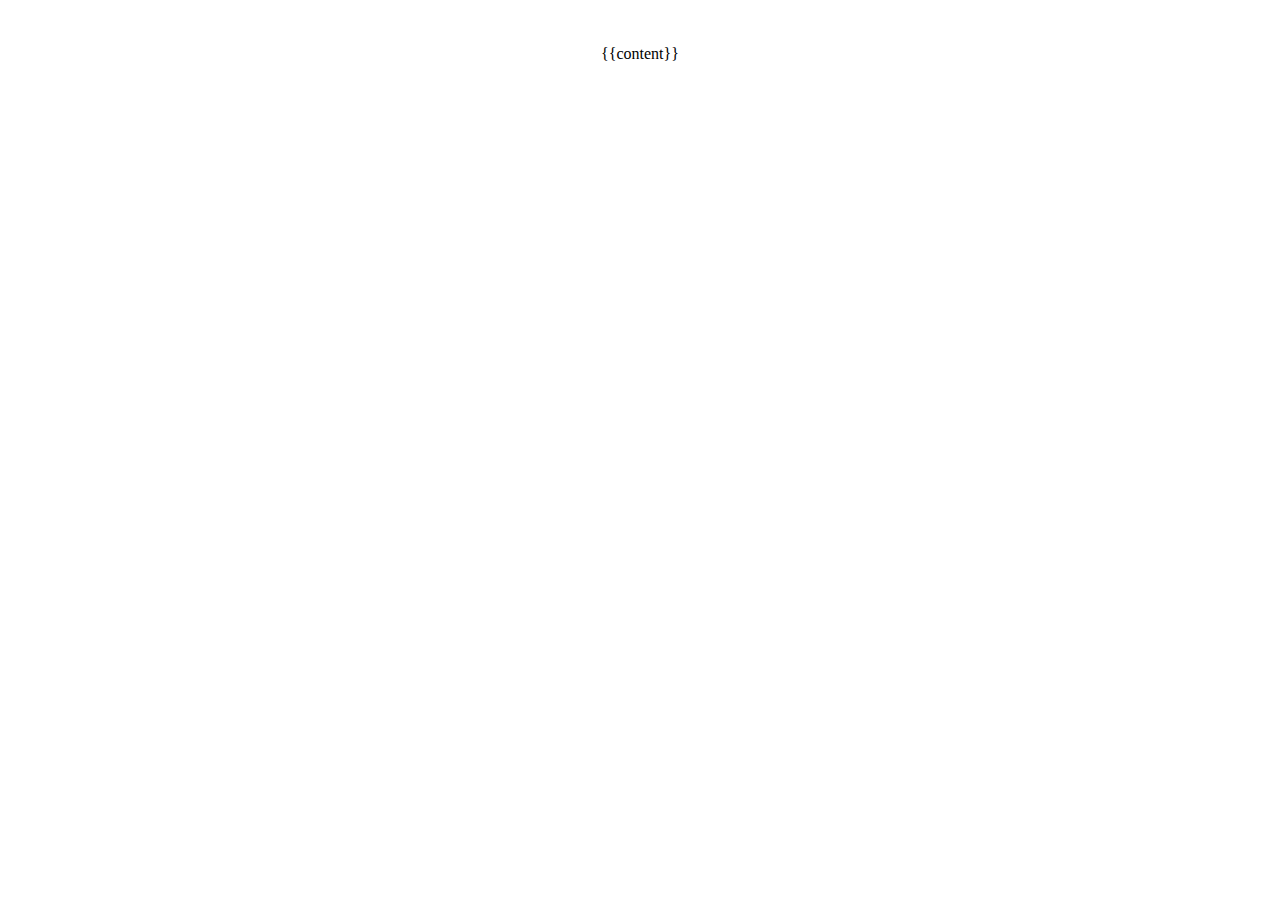
==== templates/dashboard/template.html @ 481a746a "Init commit" ====
<!doctype html>
<html>
	<head>
		<meta charset="utf-8">
		<meta http-equiv='X-UA-Compatible' content='IE=edge' />
		<meta name='viewport' content='width=device-width, initial-scale=1' />
		<title>GitHub Markdown CSS demo</title>
		<link rel="stylesheet" href="styles/github-markdown-light.min.css">
		<style>
			body {
				box-sizing: border-box;
				min-width: 200px;
				max-width: 980px;
				margin: 0 auto;
				padding: 45px;
				text-align: center;
			}
			table {
				margin: 0 auto;
			}
		</style>
	</head>
	<body>
		<article class="markdown-body">
			{{content}}
		</article>
	</body>
</html>
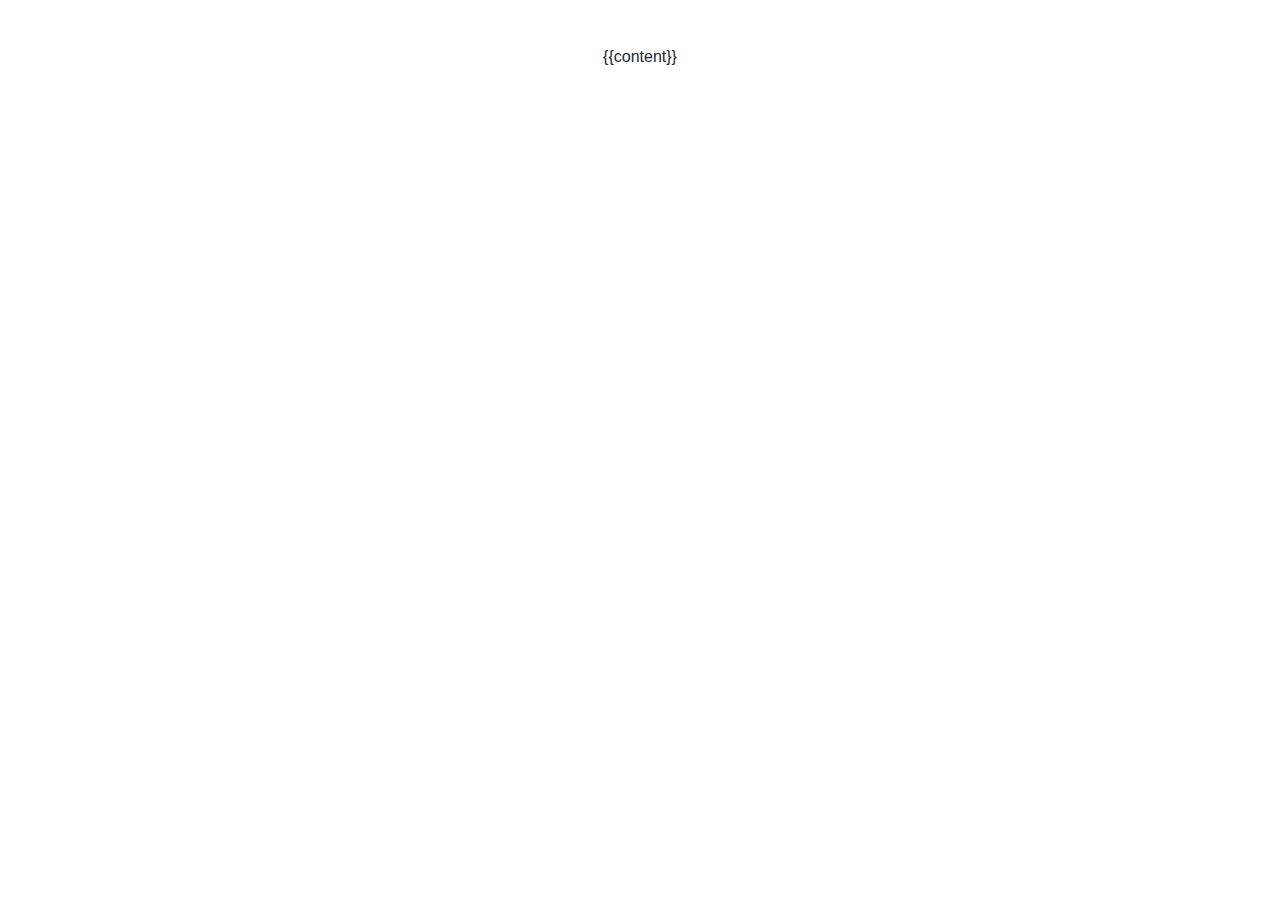
==== commit 5e75bce2: "demo" ====
--- a/templates/dashboard/template.html
+++ b/templates/dashboard/template.html
@@ -1,28 +1,29 @@
 <!doctype html>
 <html>
-	<head>
-		<meta charset="utf-8">
-		<meta http-equiv='X-UA-Compatible' content='IE=edge' />
-		<meta name='viewport' content='width=device-width, initial-scale=1' />
-		<title>GitHub Markdown CSS demo</title>
-		<link rel="stylesheet" href="styles/github-markdown-light.min.css">
-		<style>
-			body {
-				box-sizing: border-box;
-				min-width: 200px;
-				max-width: 980px;
-				margin: 0 auto;
-				padding: 45px;
-				text-align: center;
-			}
-			table {
-				margin: 0 auto;
-			}
-		</style>
-	</head>
-	<body>
-		<article class="markdown-body">
-			{{content}}
-		</article>
-	</body>
+    <head>
+        <meta charset="utf-8">
+        <meta content='IE=edge' http-equiv='X-UA-Compatible' />
+        <meta content='width=device-width, initial-scale=1' name='viewport' />
+        <title>GitHub Markdown CSS demo</title>
+        <link href="/styles/github-markdown-light.min.css" rel="stylesheet">
+        <style>
+            body {
+                box-sizing: border-box;
+                min-width: 200px;
+                max-width: 980px;
+                margin: 0 auto;
+                padding: 45px;
+                text-align: center;
+            }
+
+            table {
+                margin: 0 auto;
+            }
+        </style>
+    </head>
+    <body>
+        <article class="markdown-body">
+            {{content}}
+        </article>
+    </body>
 </html>
--- a/styles/github-markdown-light.min.css
+++ b/styles/github-markdown-light.min.css
@@ -0,0 +1 @@
+.markdown-body{-ms-text-size-adjust:100%;-webkit-text-size-adjust:100%;margin:0;color:#24292f;background-color:#fff;font-family:-apple-system,BlinkMacSystemFont,"Segoe UI",Helvetica,Arial,sans-serif,"Apple Color Emoji","Segoe UI Emoji";font-size:16px;line-height:1.5;word-wrap:break-word}.markdown-body .octicon{display:inline-block;fill:currentColor;vertical-align:text-bottom}.markdown-body h1:hover .anchor .octicon-link:before,.markdown-body h2:hover .anchor .octicon-link:before,.markdown-body h3:hover .anchor .octicon-link:before,.markdown-body h4:hover .anchor .octicon-link:before,.markdown-body h5:hover .anchor .octicon-link:before,.markdown-body h6:hover .anchor .octicon-link:before{width:16px;height:16px;content:' ';display:inline-block;background-color:currentColor;-webkit-mask-image:url("data:image/svg+xml,<svgxmlns='http://www.w3.org/2000/svg'viewBox='001616'version='1.1'aria-hidden='true'><pathfill-rule='evenodd'd='M7.7753.275a.75.750001.061.06l1.25-1.25a220112.832.83l-2.52.5a22001-2.830.75.75000-1.061.063.53.50004.950l2.5-2.5a3.53.5000-4.95-4.95l-1.251.25zm-4.699.64a220010-2.83l2.5-2.5a220012.830.75.750001.06-1.063.53.5000-4.950l-2.52.5a3.53.50004.954.95l1.25-1.25a.75.75000-1.06-1.06l-1.251.25a22001-2.830z'></path></svg>");mask-image:url("data:image/svg+xml,<svgxmlns='http://www.w3.org/2000/svg'viewBox='001616'version='1.1'aria-hidden='true'><pathfill-rule='evenodd'd='M7.7753.275a.75.750001.061.06l1.25-1.25a220112.832.83l-2.52.5a22001-2.830.75.75000-1.061.063.53.50004.950l2.5-2.5a3.53.5000-4.95-4.95l-1.251.25zm-4.699.64a220010-2.83l2.5-2.5a220012.830.75.750001.06-1.063.53.5000-4.950l-2.52.5a3.53.50004.954.95l1.25-1.25a.75.75000-1.06-1.06l-1.251.25a22001-2.830z'></path></svg>")}.markdown-body details,.markdown-body figcaption,.markdown-body figure{display:block}.markdown-body summary{display:list-item}.markdown-body a{background-color:transparent;color:#0969da;text-decoration:none}.markdown-body a:active,.markdown-body a:hover{outline-width:0}.markdown-body abbr[title]{border-bottom:0;-webkit-text-decoration:underline dotted;text-decoration:underline dotted}.markdown-body b,.markdown-body strong{font-weight:600}.markdown-body dfn{font-style:italic}.markdown-body h1{margin:.67em 0;font-weight:600;padding-bottom:.3em;font-size:2em;border-bottom:1px solid hsla(210,18%,87%,1)}.markdown-body mark{background-color:#ff0;color:#24292f}.markdown-body small{font-size:90%}.markdown-body sub,.markdown-body sup{font-size:75%;line-height:0;position:relative;vertical-align:baseline}.markdown-body sub{bottom:-0.25em}.markdown-body sup{top:-0.5em}.markdown-body img{border-style:none;max-width:100%;box-sizing:content-box;background-color:#fff}.markdown-body code,.markdown-body kbd,.markdown-body pre,.markdown-body samp{font-family:monospace,monospace;font-size:1em}.markdown-body figure{margin:1em 40px}.markdown-body hr{box-sizing:content-box;overflow:hidden;background:transparent;border-bottom:1px solid hsla(210,18%,87%,1);height:1px;padding:0;margin:24px 0;background-color:#d0d7de;border:0}.markdown-body html [type=button],.markdown-body [type=reset],.markdown-body [type=submit]{-webkit-appearance:button}.markdown-body [type=button]::-moz-focus-inner,.markdown-body [type=reset]::-moz-focus-inner,.markdown-body [type=submit]::-moz-focus-inner{border-style:none;padding:0}.markdown-body [type=button]:-moz-focusring,.markdown-body [type=reset]:-moz-focusring,.markdown-body [type=submit]:-moz-focusring{outline:1px dotted ButtonText}.markdown-body [type=checkbox],.markdown-body [type=radio]{box-sizing:border-box;padding:0}.markdown-body [type=number]::-webkit-inner-spin-button,.markdown-body [type=number]::-webkit-outer-spin-button{height:auto}.markdown-body [type=search]{-webkit-appearance:textfield;outline-offset:-2px}.markdown-body [type=search]::-webkit-search-cancel-button,.markdown-body [type=search]::-webkit-search-decoration{-webkit-appearance:none}.markdown-body ::-webkit-input-placeholder{color:inherit;opacity:.54}.markdown-body ::-webkit-file-upload-button{-webkit-appearance:button;font:inherit}.markdown-body a:hover{text-decoration:underline}.markdown-body hr::before{display:table;content:""}.markdown-body hr::after{display:table;clear:both;content:""}.markdown-body table{border-spacing:0;border-collapse:collapse;display:block;width:max-content;max-width:100%;overflow:auto}.markdown-body td,.markdown-body th{padding:0}.markdown-body details summary{cursor:pointer}.markdown-body details:not([open])>*:not(summary){display:none !important}.markdown-body kbd{display:inline-block;padding:3px 5px;font:11px ui-monospace,SFMono-Regular,SF Mono,Menlo,Consolas,Liberation Mono,monospace;line-height:10px;color:#24292f;vertical-align:middle;background-color:#f6f8fa;border:solid 1px rgba(175,184,193,0.2);border-bottom-color:rgba(175,184,193,0.2);border-radius:6px;box-shadow:inset 0 -1px 0 rgba(175,184,193,0.2)}.markdown-body h1,.markdown-body h2,.markdown-body h3,.markdown-body h4,.markdown-body h5,.markdown-body h6{margin-top:24px;margin-bottom:16px;font-weight:600;line-height:1.25}.markdown-body h2{font-weight:600;padding-bottom:.3em;font-size:1.5em;border-bottom:1px solid hsla(210,18%,87%,1)}.markdown-body h3{font-weight:600;font-size:1.25em}.markdown-body h4{font-weight:600;font-size:1em}.markdown-body h5{font-weight:600;font-size:.875em}.markdown-body h6{font-weight:600;font-size:.85em;color:#57606a}.markdown-body p{margin-top:0;margin-bottom:10px}.markdown-body blockquote{margin:0;padding:0 1em;color:#57606a;border-left:.25em solid #d0d7de}.markdown-body ul,.markdown-body ol{margin-top:0;margin-bottom:0;padding-left:2em}.markdown-body ol ol,.markdown-body ul ol{list-style-type:lower-roman}.markdown-body ul ul ol,.markdown-body ul ol ol,.markdown-body ol ul ol,.markdown-body ol ol ol{list-style-type:lower-alpha}.markdown-body dd{margin-left:0}.markdown-body tt,.markdown-body code{font-family:ui-monospace,SFMono-Regular,SF Mono,Menlo,Consolas,Liberation Mono,monospace;font-size:12px}.markdown-body pre{margin-top:0;margin-bottom:0;font-family:ui-monospace,SFMono-Regular,SF Mono,Menlo,Consolas,Liberation Mono,monospace;font-size:12px;word-wrap:normal}.markdown-body :-ms-input-placeholder{color:#6e7781;opacity:1}.markdown-body ::-ms-input-placeholder{color:#6e7781;opacity:1}.markdown-body ::placeholder{color:#6e7781;opacity:1}.markdown-body .pl-c{color:#6e7781}.markdown-body .pl-c1,.markdown-body .pl-s .pl-v{color:#0550ae}.markdown-body .pl-e,.markdown-body .pl-en{color:#8250df}.markdown-body .pl-smi,.markdown-body .pl-s .pl-s1{color:#24292f}.markdown-body .pl-ent{color:#116329}.markdown-body .pl-k{color:#cf222e}.markdown-body .pl-s,.markdown-body .pl-pds,.markdown-body .pl-s .pl-pse .pl-s1,.markdown-body .pl-sr,.markdown-body .pl-sr .pl-cce,.markdown-body .pl-sr .pl-sre,.markdown-body .pl-sr .pl-sra{color:#0a3069}.markdown-body .pl-v,.markdown-body .pl-smw{color:#953800}.markdown-body .pl-bu{color:#82071e}.markdown-body .pl-ii{color:#f6f8fa;background-color:#82071e}.markdown-body .pl-c2{color:#f6f8fa;background-color:#cf222e}.markdown-body .pl-sr .pl-cce{font-weight:bold;color:#116329}.markdown-body .pl-ml{color:#3b2300}.markdown-body .pl-mh,.markdown-body .pl-mh .pl-en,.markdown-body .pl-ms{font-weight:bold;color:#0550ae}.markdown-body .pl-mi{font-style:italic;color:#24292f}.markdown-body .pl-mb{font-weight:bold;color:#24292f}.markdown-body .pl-md{color:#82071e;background-color:#ffebe9}.markdown-body .pl-mi1{color:#116329;background-color:#dafbe1}.markdown-body .pl-mc{color:#953800;background-color:#ffd8b5}.markdown-body .pl-mi2{color:#eaeef2;background-color:#0550ae}.markdown-body .pl-mdr{font-weight:bold;color:#8250df}.markdown-body .pl-ba{color:#57606a}.markdown-body .pl-sg{color:#8c959f}.markdown-body .pl-corl{text-decoration:underline;color:#0a3069}.markdown-body [data-catalyst]{display:block}.markdown-body g-emoji{font-family:"Apple Color Emoji","Segoe UI Emoji","Segoe UI Symbol";font-size:1em;font-style:normal !important;font-weight:400;line-height:1;vertical-align:-0.075em}.markdown-body g-emoji img{width:1em;height:1em}.markdown-body::before{display:table;content:""}.markdown-body::after{display:table;clear:both;content:""}.markdown-body>*:first-child{margin-top:0 !important}.markdown-body>*:last-child{margin-bottom:0 !important}.markdown-body a:not([href]){color:inherit;text-decoration:none}.markdown-body .absent{color:#cf222e}.markdown-body .anchor{float:left;padding-right:4px;margin-left:-20px;line-height:1}.markdown-body .anchor:focus{outline:0}.markdown-body p,.markdown-body blockquote,.markdown-body ul,.markdown-body ol,.markdown-body dl,.markdown-body table,.markdown-body pre,.markdown-body details{margin-top:0;margin-bottom:16px}.markdown-body blockquote>:first-child{margin-top:0}.markdown-body blockquote>:last-child{margin-bottom:0}.markdown-body sup>a::before{content:"["}.markdown-body sup>a::after{content:"]"}.markdown-body h1 .octicon-link,.markdown-body h2 .octicon-link,.markdown-body h3 .octicon-link,.markdown-body h4 .octicon-link,.markdown-body h5 .octicon-link,.markdown-body h6 .octicon-link{color:#24292f;vertical-align:middle;visibility:hidden}.markdown-body h1:hover .anchor,.markdown-body h2:hover .anchor,.markdown-body h3:hover .anchor,.markdown-body h4:hover .anchor,.markdown-body h5:hover .anchor,.markdown-body h6:hover .anchor{text-decoration:none}.markdown-body h1:hover .anchor .octicon-link,.markdown-body h2:hover .anchor .octicon-link,.markdown-body h3:hover .anchor .octicon-link,.markdown-body h4:hover .anchor .octicon-link,.markdown-body h5:hover .anchor .octicon-link,.markdown-body h6:hover .anchor .octicon-link{visibility:visible}.markdown-body h1 tt,.markdown-body h1 code,.markdown-body h2 tt,.markdown-body h2 code,.markdown-body h3 tt,.markdown-body h3 code,.markdown-body h4 tt,.markdown-body h4 code,.markdown-body h5 tt,.markdown-body h5 code,.markdown-body h6 tt,.markdown-body h6 code{padding:0 .2em;font-size:inherit}.markdown-body ul.no-list,.markdown-body ol.no-list{padding:0;list-style-type:none}.markdown-body ol[type="1"]{list-style-type:decimal}.markdown-body ol[type=a]{list-style-type:lower-alpha}.markdown-body ol[type=i]{list-style-type:lower-roman}.markdown-body div>ol:not([type]){list-style-type:decimal}.markdown-body ul ul,.markdown-body ul ol,.markdown-body ol ol,.markdown-body ol ul{margin-top:0;margin-bottom:0}.markdown-body li>p{margin-top:16px}.markdown-body li+li{margin-top:.25em}.markdown-body dl{padding:0}.markdown-body dl dt{padding:0;margin-top:16px;font-size:1em;font-style:italic;font-weight:600}.markdown-body dl dd{padding:0 16px;margin-bottom:16px}.markdown-body table th{font-weight:600}.markdown-body table th,.markdown-body table td{padding:6px 13px;border:1px solid #d0d7de}.markdown-body table tr{background-color:#fff;border-top:1px solid hsla(210,18%,87%,1)}.markdown-body table tr:nth-child(2n){background-color:#f6f8fa}.markdown-body table img{background-color:transparent}.markdown-body img[align=right]{padding-left:20px}.markdown-body img[align=left]{padding-right:20px}.markdown-body .emoji{max-width:none;vertical-align:text-top;background-color:transparent}.markdown-body span.frame{display:block;overflow:hidden}.markdown-body span.frame>span{display:block;float:left;width:auto;padding:7px;margin:13px 0 0;overflow:hidden;border:1px solid #d0d7de}.markdown-body span.frame span img{display:block;float:left}.markdown-body span.frame span span{display:block;padding:5px 0 0;clear:both;color:#24292f}.markdown-body span.align-center{display:block;overflow:hidden;clear:both}.markdown-body span.align-center>span{display:block;margin:13px auto 0;overflow:hidden;text-align:center}.markdown-body span.align-center span img{margin:0 auto;text-align:center}.markdown-body span.align-right{display:block;overflow:hidden;clear:both}.markdown-body span.align-right>span{display:block;margin:13px 0 0;overflow:hidden;text-align:right}.markdown-body span.align-right span img{margin:0;text-align:right}.markdown-body span.float-left{display:block;float:left;margin-right:13px;overflow:hidden}.markdown-body span.float-left span{margin:13px 0 0}.markdown-body span.float-right{display:block;float:right;margin-left:13px;overflow:hidden}.markdown-body span.float-right>span{display:block;margin:13px auto 0;overflow:hidden;text-align:right}.markdown-body code,.markdown-body tt{padding:.2em .4em;margin:0;font-size:85%;background-color:rgba(175,184,193,0.2);border-radius:6px}.markdown-body code br,.markdown-body tt br{display:none}.markdown-body del code{text-decoration:inherit}.markdown-body pre code{font-size:100%}.markdown-body pre>code{padding:0;margin:0;word-break:normal;white-space:pre;background:transparent;border:0}.markdown-body .highlight{margin-bottom:16px}.markdown-body .highlight pre{margin-bottom:0;word-break:normal}.markdown-body .highlight pre,.markdown-body pre{padding:16px;overflow:auto;font-size:85%;line-height:1.45;background-color:#f6f8fa;border-radius:6px}.markdown-body pre code,.markdown-body pre tt{display:inline;max-width:auto;padding:0;margin:0;overflow:visible;line-height:inherit;word-wrap:normal;background-color:transparent;border:0}.markdown-body .csv-data td,.markdown-body .csv-data th{padding:5px;overflow:hidden;font-size:12px;line-height:1;text-align:left;white-space:nowrap}.markdown-body .csv-data .blob-num{padding:10px 8px 9px;text-align:right;background:#fff;border:0}.markdown-body .csv-data tr{border-top:0}.markdown-body .csv-data th{font-weight:600;background:#f6f8fa;border-top:0}.markdown-body .footnotes{font-size:12px;color:#57606a;border-top:1px solid #d0d7de}.markdown-body .footnotes ol{padding-left:16px}.markdown-body .footnotes li{position:relative}.markdown-body .footnotes li:target::before{position:absolute;top:-8px;right:-8px;bottom:-8px;left:-24px;pointer-events:none;content:"";border:2px solid #0969da;border-radius:6px}.markdown-body .footnotes li:target{color:#24292f}.markdown-body .footnotes .data-footnote-backref g-emoji{font-family:monospace}.markdown-body [hidden]{display:none !important}.markdown-body ::-webkit-calendar-picker-indicator{filter:invert(50%)}